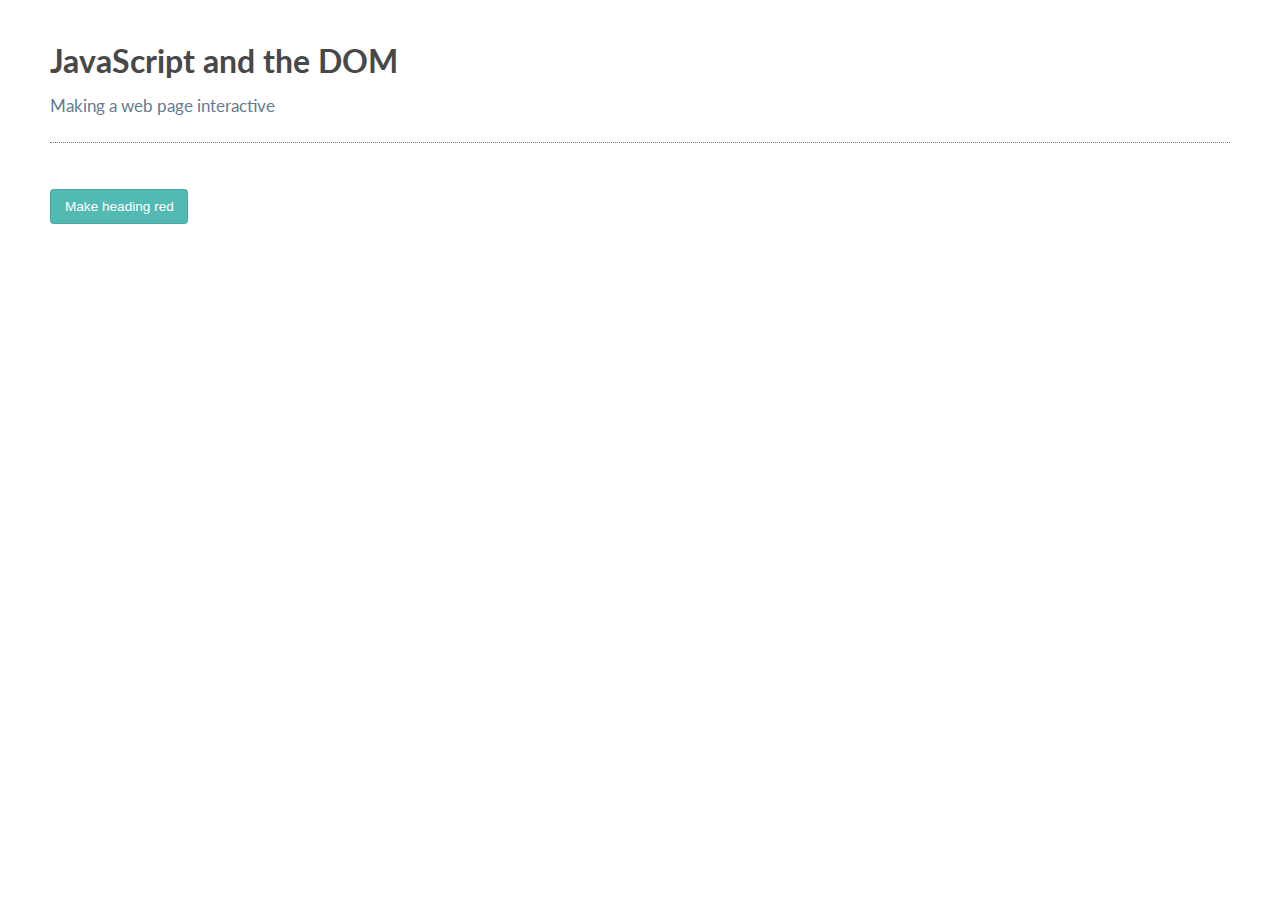
==== index.html @ e64148a1 "project files added" ====
<!DOCTYPE html>
<html>
  <head>
    <title>JavaScript and the DOM</title>
    <link rel="stylesheet" href="css/style.css">
  </head>
  <body>
    <h1 id="myHeading">JavaScript and the DOM</h1>
    <p>Making a web page interactive</p>
    <button id ="myButton">Make heading red</button>
    <script src="app.js"></script>
  </body>
</html>
---- css/style.css ----
@import 'https://fonts.googleapis.com/css?family=Lato:400,700';

body {
  color: #484848;
  font-family: 'Lato', sans-serif;
  padding: .45em 2.65em 3em;
  line-height: 1.5;
}
h1 {
  margin-bottom: 0;
}
h1 + p {
  font-size: 1.08em;
  color: #637a91;
  margin-top: .5em;
  margin-bottom: 2.65em;
  padding-bottom: 1.325em;
  border-bottom: 1px dotted;
}
ul {
  padding-left: 0;
  list-style: none;
}
li {
  padding: .45em .5em;
  margin-bottom: .35em;
  display: flex;
  align-items: center;
}
input,
button {
  font-size: .85em;
  padding: .65em 1em;
  border-radius: .3em;
  outline: 0;
}
input {
  border: 1px solid #dcdcdc;
  margin-right: 1em;
}
div {
  margin-top: 2.8em;
  padding: 1.5em 0 .5em;
  border-top: 1px dotted #637a91;
}
p.description,
p:nth-of-type(2) {
  font-weight: bold;
}
/* Buttons */
button {
  color: white;
  background: #508abc;
  border: solid 1px;
  border-color: rgba(0, 0, 0, .1);
  cursor: pointer;
}
button + button {
  margin-left: .5em;
}
p + button {
  background: #52bab3;
}
.list button + button {
  background: #768da3;
}
.list li button + button {
  background: #508abc;
}
li button:first-child {
  margin-left: auto;
  background: #52bab3;
}
.list li button:last-child {
  background: #768da3;
}
li button {
  font-size: .75em;
  padding: .5em .65em;
}
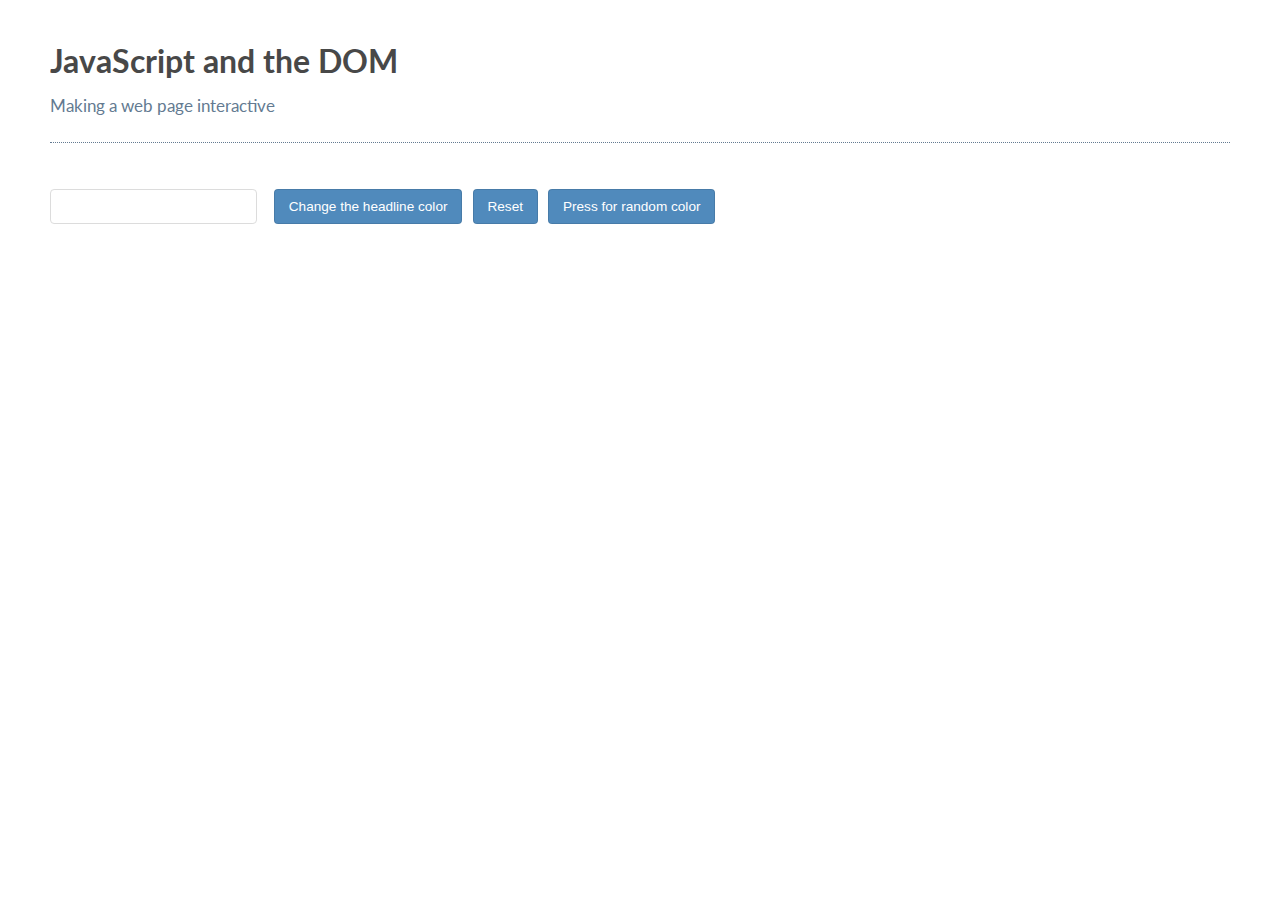
==== commit 1e9fe285: "Added my own practice project in the script" ====
--- a/index.html
+++ b/index.html
@@ -7,7 +7,10 @@
   <body>
     <h1 id="myHeading">JavaScript and the DOM</h1>
     <p>Making a web page interactive</p>
-    <button id ="myButton">Make heading red</button>
+    <input type ="text" id ="myTextInput">
+    <button id ="myButton">Change the headline color</button>
+    <button id ="reset"> Reset </button>
+    <button id ="randColor"> Press for random color </button>
     <script src="app.js"></script>
   </body>
 </html>
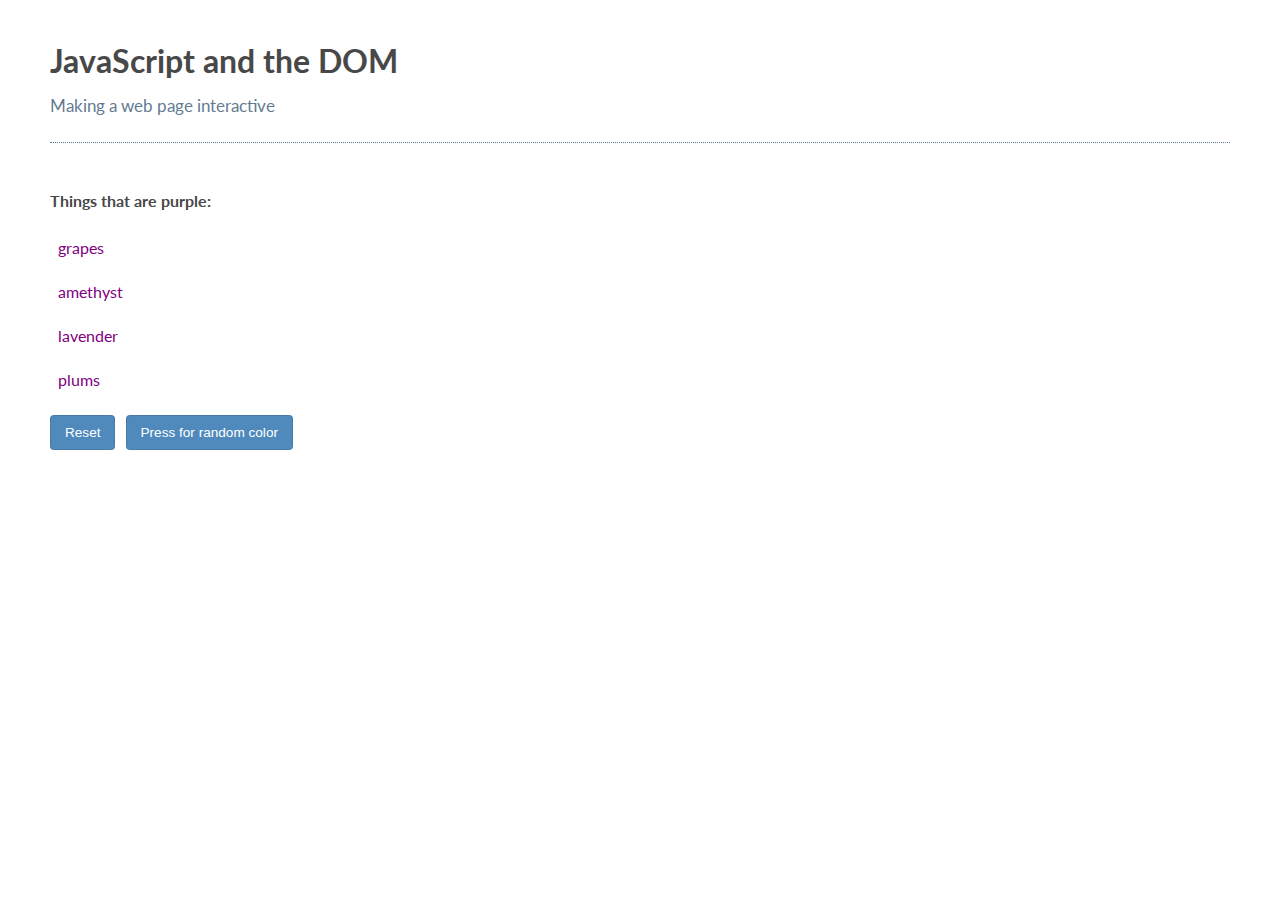
==== commit 71a242ed: "This commit will: add another script file containing different examples" ====
--- a/index.html
+++ b/index.html
@@ -7,10 +7,18 @@
   <body>
     <h1 id="myHeading">JavaScript and the DOM</h1>
     <p>Making a web page interactive</p>
-    <input type ="text" id ="myTextInput">
-    <button id ="myButton">Change the headline color</button>
+    <!-- <input type ="text" id ="myTextInput">
+    <button id ="myButton">Change the headline color</button> -->
+    <p>Things that are purple:</p>
+    <ul>
+      <li>grapes</li>
+      <li>amethyst</li>
+      <li>lavender</li>
+      <li>plums</li>
+    </ul>
     <button id ="reset"> Reset </button>
     <button id ="randColor"> Press for random color </button>
     <script src="app.js"></script>
+    <script src="app2.js"></script>
   </body>
 </html>
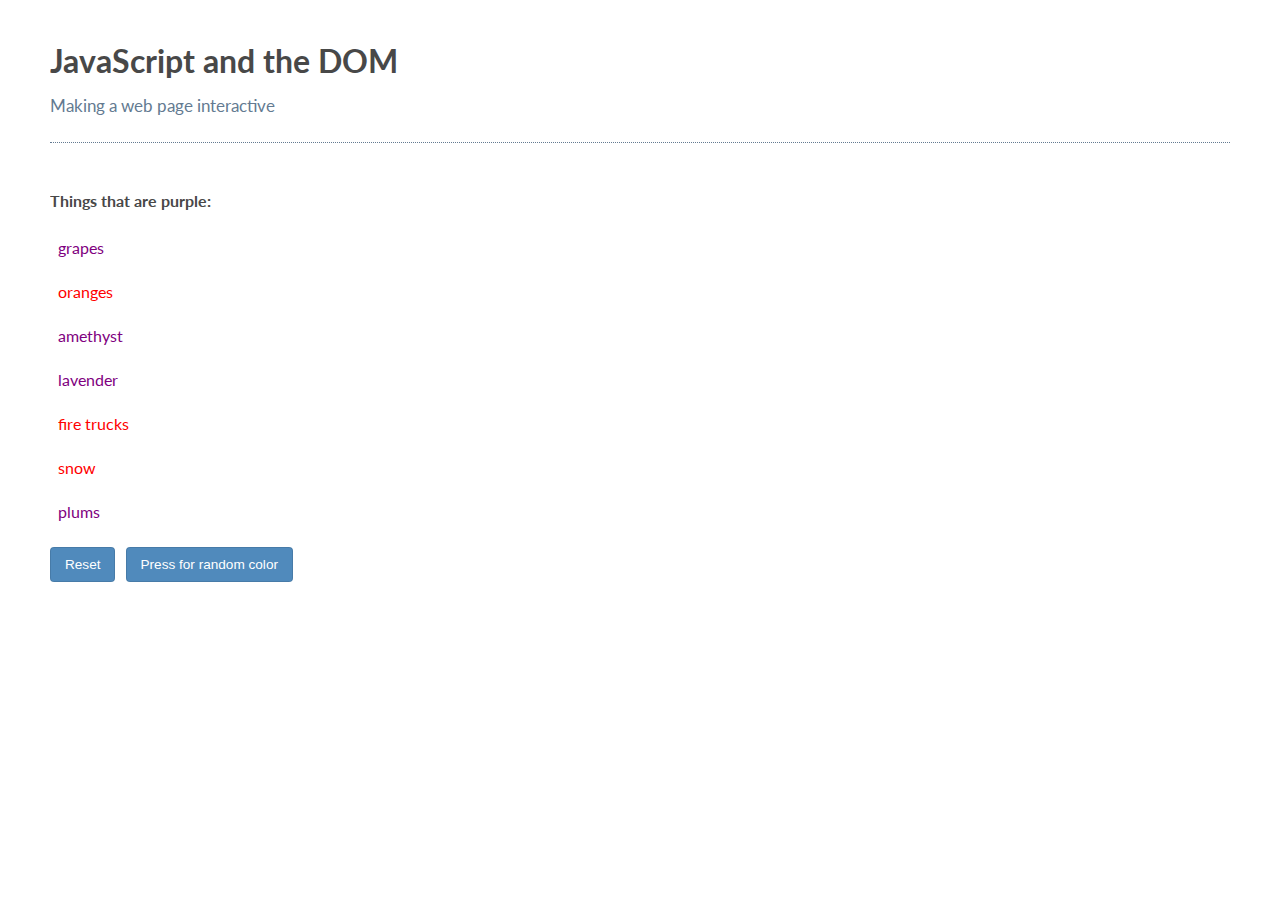
==== commit fed14148: "This commit will: add new examples for selecting elements" ====
--- a/index.html
+++ b/index.html
@@ -12,8 +12,11 @@
     <p>Things that are purple:</p>
     <ul>
       <li>grapes</li>
+      <li class="error-not-purple">oranges</li>
       <li>amethyst</li>
       <li>lavender</li>
+      <li class="error-not-purple">fire trucks</li>
+      <li class="error-not-purple">snow</li>
       <li>plums</li>
     </ul>
     <button id ="reset"> Reset </button>
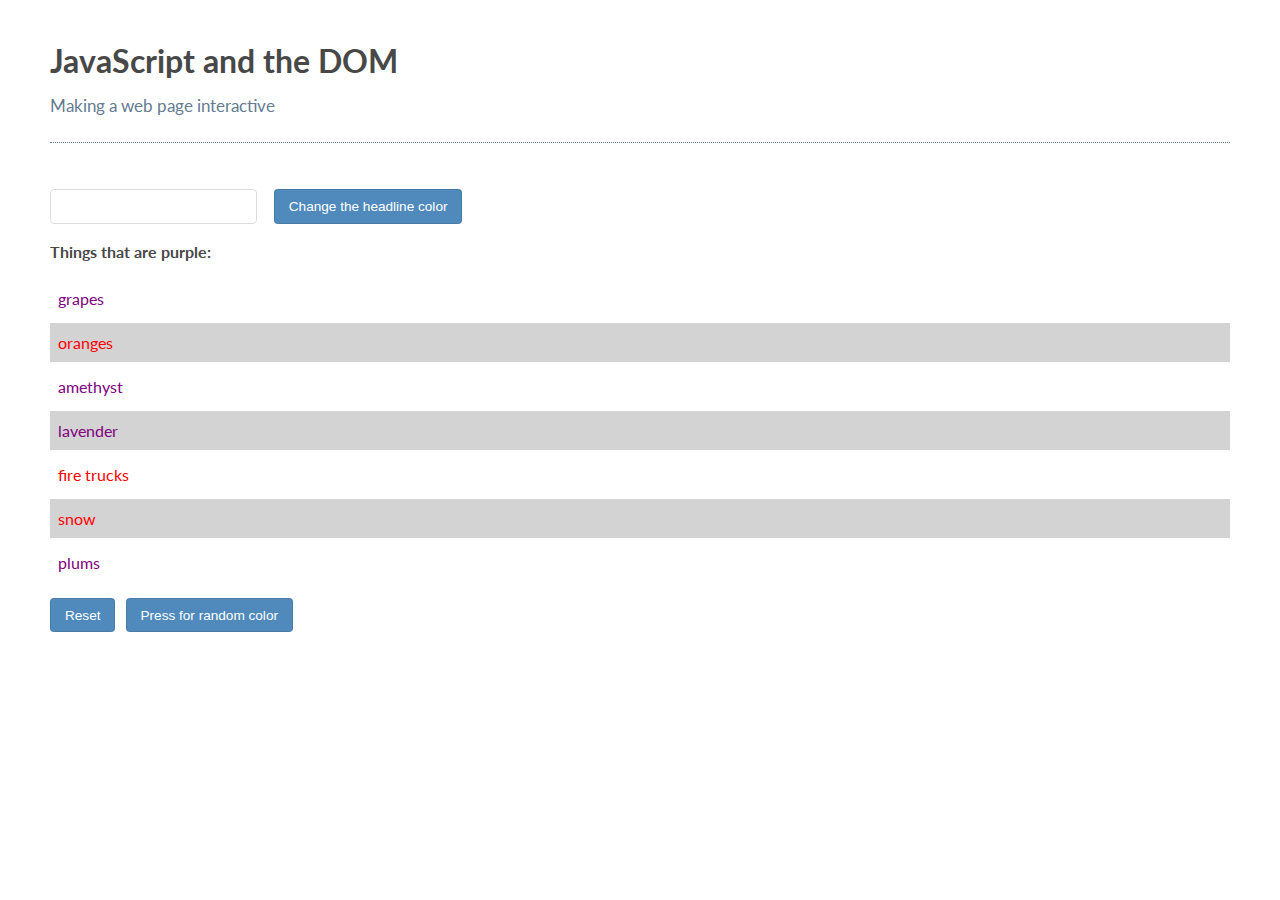
==== commit 2fe93367: "This commit will: add new examples" ====
--- a/index.html
+++ b/index.html
@@ -7,8 +7,8 @@
   <body>
     <h1 id="myHeading">JavaScript and the DOM</h1>
     <p>Making a web page interactive</p>
-    <!-- <input type ="text" id ="myTextInput">
-    <button id ="myButton">Change the headline color</button> -->
+    <input type ="text" id ="myTextInput">
+    <button id ="myButton">Change the headline color</button>
     <p>Things that are purple:</p>
     <ul>
       <li>grapes</li>
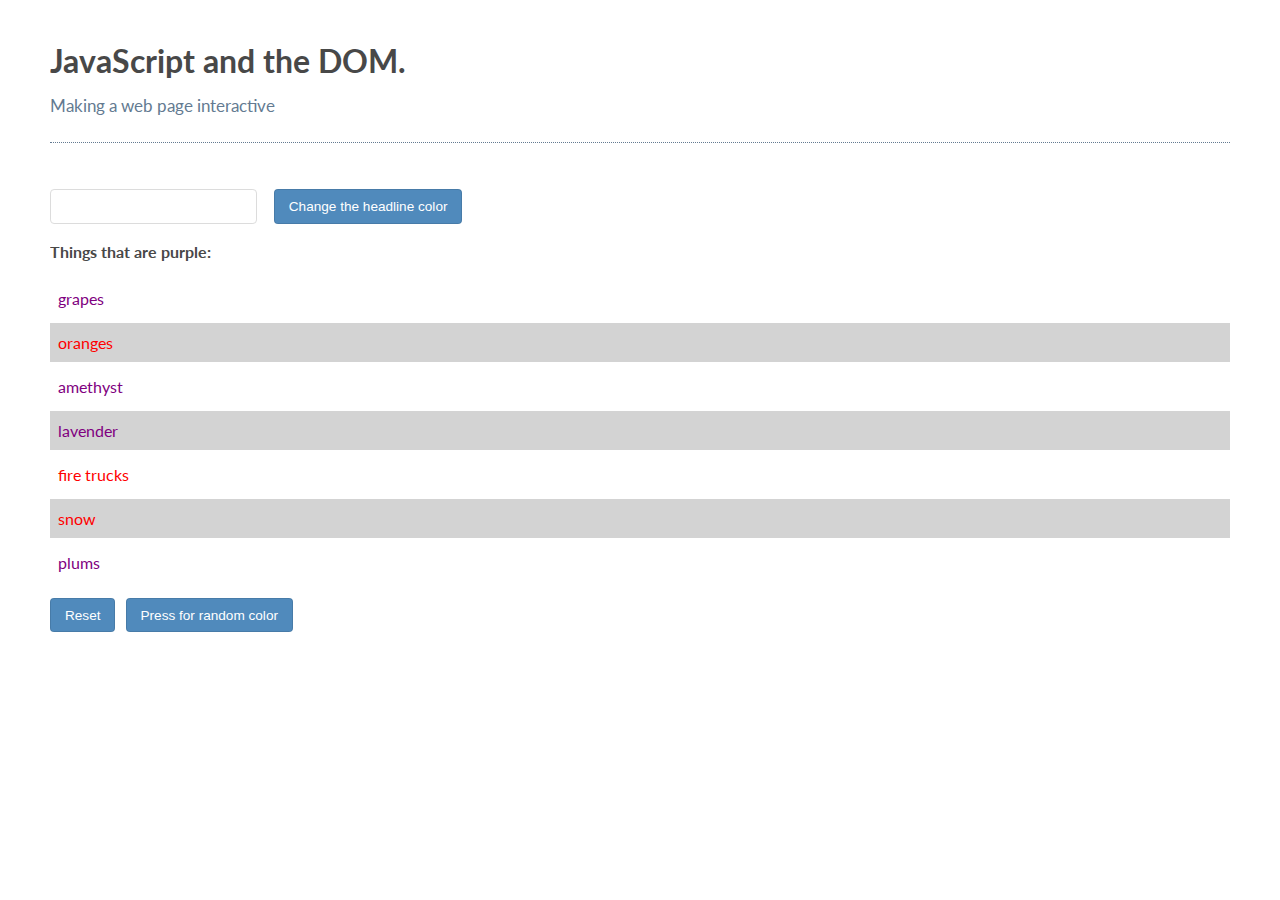
==== commit ff9add78: "hmm" ====
--- a/index.html
+++ b/index.html
@@ -5,7 +5,7 @@
     <link rel="stylesheet" href="css/style.css">
   </head>
   <body>
-    <h1 id="myHeading">JavaScript and the DOM</h1>
+    <h1 id="myHeading">JavaScript and the DOM.</h1>
     <p>Making a web page interactive</p>
     <input type ="text" id ="myTextInput">
     <button id ="myButton">Change the headline color</button>
